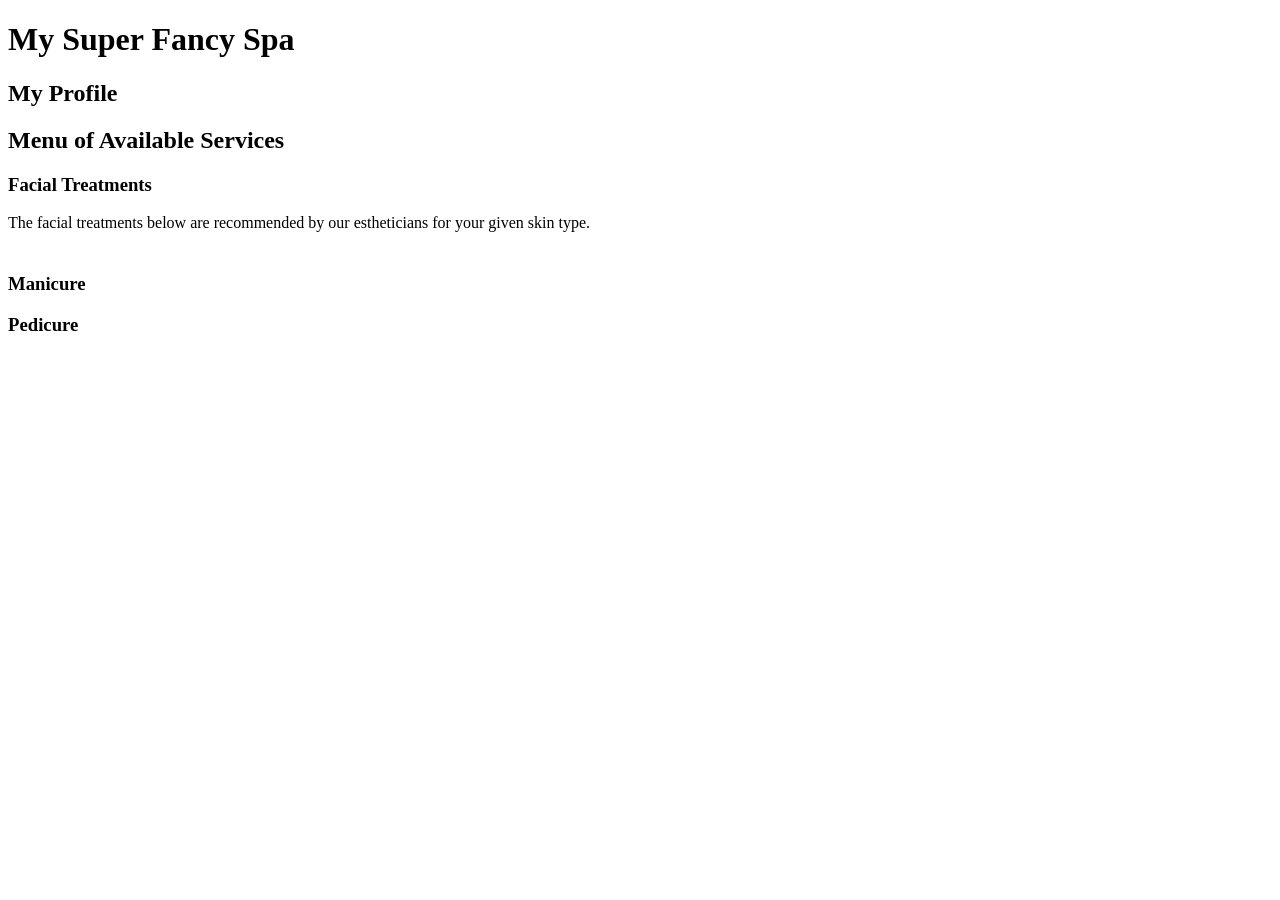
==== src/main/resources/templates/menu.html @ 987ab3f5 "Completed Studio Chptr 13: Spa Day; No Bonus." ====
<!DOCTYPE html>
<html lang="en" xmlns:th = "http://www.thymeleaf.org/">
<head>
    <meta charset="UTF-8" />
    <title>Spa Menu</title>
    <link href="../static/css/styles.css" th:href="@{/css/styles.css}" rel="stylesheet" />
</head>
<body>
<h1>My Super Fancy Spa</h1>

<!--    Studio 13.11.2 The Customer Profile - Add <h2> and 3 <p> tags for each form data value. -->
<div id = "clientProfile">
    <h2>My Profile</h2>
    <p th:text="${name}"></p>
    <p th:text="${skintype}"></p>
    <p th:text="${manipedi}"></p>
</div>

<!-- Studio 13.11.3 List All Appropriate Facial Treatments - Add <h2>, <p>, <h3>, <div> and <table> with rows <tr> and
 data cells <td> for the appropriateFacials values using th:block and th:each.-->
<div id = "servicesMenu">
    <h2>Menu of Available Services</h2>
    <div>
        <h3>Facial Treatments</h3>
        <p>The facial treatments below are recommended by our estheticians for your given skin type.</p>
    </div>
    <table>
        <th:block th:each="facial : ${appropriateFacials}">
            <tr>
                <td th:text="${facial}"></td>
            </tr>
        </th:block>
    </table>

<!--  Studio 13.11.4 Mani or Pedi? - Add <div>, <h3>, and th:if to determine value of manipedi == manicure or pedicure
 and display appropriate fragment, the <p th:fragment> from fragment.html file, using th:replace. -->
    <div th:if="${manipedi} == manicure">
        <h3>Manicure</h3>
        <p th:replace="fragments :: manicureDescription"></p>
    </div>
    <div th:if="${manipedi} == pedicure">
        <h3>Pedicure</h3>
        <p th:replace="fragments :: pedicureDescription"></p>
    </div>
</div>

</body>
</html>
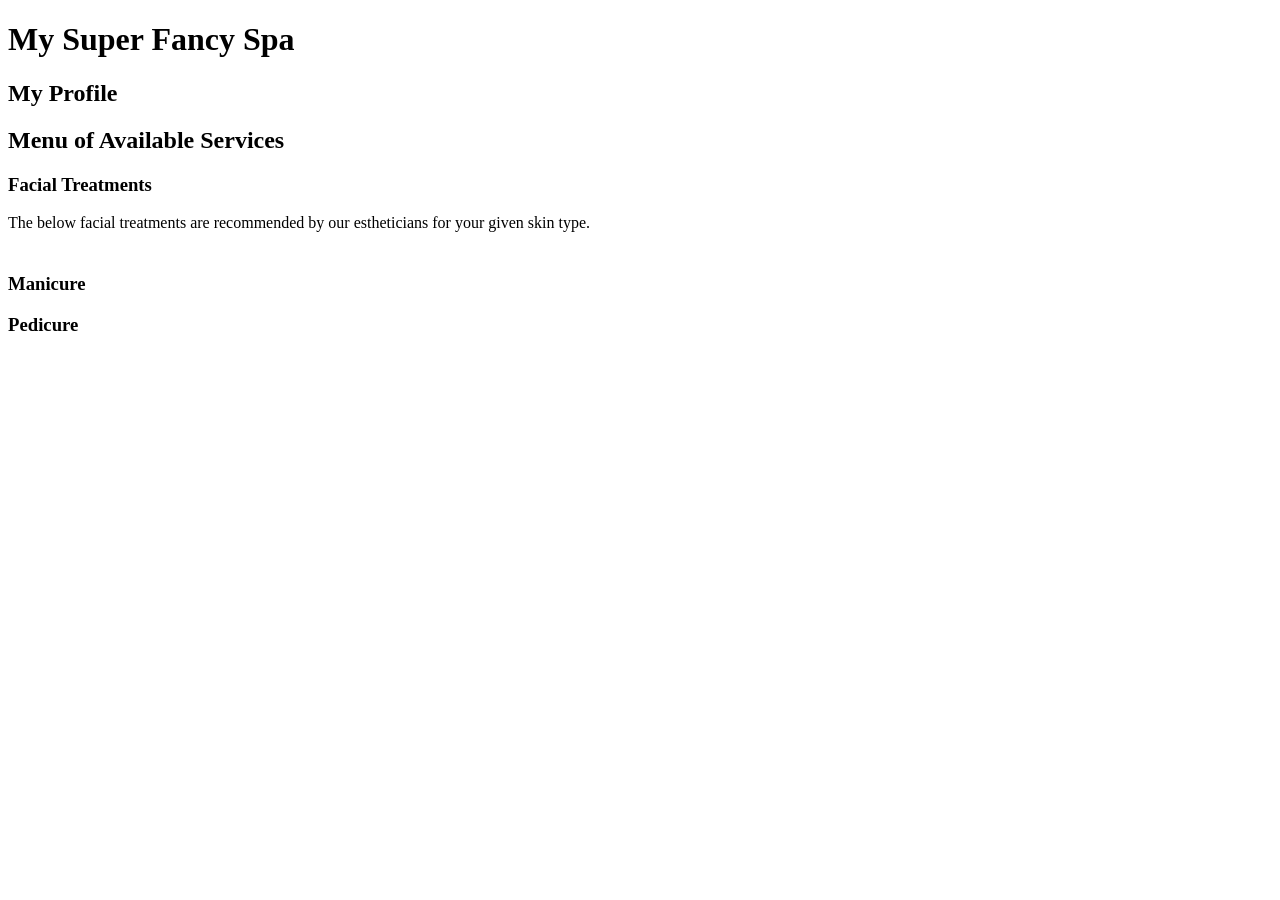
==== commit 6b899a47: "Completed Studio chapter 14: Spa User Sign-up, No Bonus" ====
--- a/src/main/resources/templates/menu.html
+++ b/src/main/resources/templates/menu.html
@@ -6,43 +6,35 @@
     <link href="../static/css/styles.css" th:href="@{/css/styles.css}" rel="stylesheet" />
 </head>
 <body>
+
 <h1>My Super Fancy Spa</h1>
-
-<!--    Studio 13.11.2 The Customer Profile - Add <h2> and 3 <p> tags for each form data value. -->
-<div id = "clientProfile">
-    <h2>My Profile</h2>
-    <p th:text="${name}"></p>
-    <p th:text="${skintype}"></p>
-    <p th:text="${manipedi}"></p>
-</div>
-
-<!-- Studio 13.11.3 List All Appropriate Facial Treatments - Add <h2>, <p>, <h3>, <div> and <table> with rows <tr> and
- data cells <td> for the appropriateFacials values using th:block and th:each.-->
-<div id = "servicesMenu">
-    <h2>Menu of Available Services</h2>
-    <div>
-        <h3>Facial Treatments</h3>
-        <p>The facial treatments below are recommended by our estheticians for your given skin type.</p>
+    <div id = "clientProfile">
+        <h2>My Profile</h2>
+        <p th:text = "${client.skinType}"></p>
+        <p th:text = "${client.nailService}"></p>
     </div>
-    <table>
-        <th:block th:each="facial : ${appropriateFacials}">
-            <tr>
-                <td th:text="${facial}"></td>
-            </tr>
-        </th:block>
-    </table>
-
-<!--  Studio 13.11.4 Mani or Pedi? - Add <div>, <h3>, and th:if to determine value of manipedi == manicure or pedicure
- and display appropriate fragment, the <p th:fragment> from fragment.html file, using th:replace. -->
-    <div th:if="${manipedi} == manicure">
-        <h3>Manicure</h3>
-        <p th:replace="fragments :: manicureDescription"></p>
+    <div id = "servicesMenu">
+        <h2>Menu of Available Services</h2>
+        <div>
+            <h3>Facial Treatments</h3>
+            <p>The below facial treatments are recommended by our estheticians for your given skin type.</p>
+            <table>
+                <th:block th:each = "facial : ${client.appropriateFacials}">
+                    <tr>
+                        <td th:text = "${facial}"></td>
+                    </tr>
+                </th:block>
+            </table>
+        </div>
+        <div th:if = "${client.nailService == 'manicure'}">
+            <h3>Manicure</h3>
+            <p th:replace =  "fragments :: manicureDescription"></p>
+        </div>
+        <div th:if = "${client.nailService == 'pedicure'}">
+            <h3>Pedicure</h3>
+            <p th:replace = "fragments :: pedicureDescription"></p>
+        </div>
     </div>
-    <div th:if="${manipedi} == pedicure">
-        <h3>Pedicure</h3>
-        <p th:replace="fragments :: pedicureDescription"></p>
-    </div>
-</div>
 
 </body>
 </html>
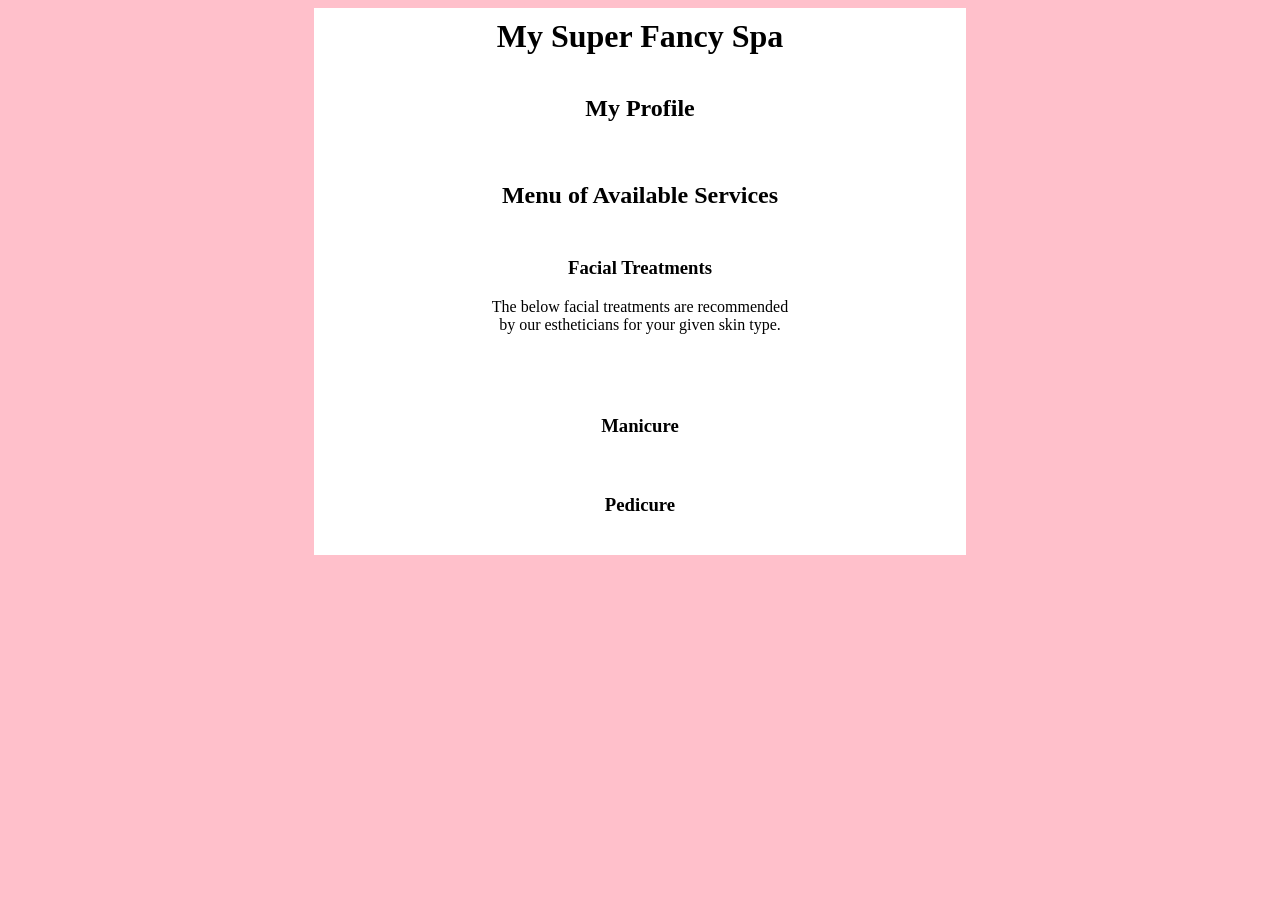
==== commit 3ce6618c: "Completed Chapter 15.6 Studio: Spa User Validation." ====
--- a/src/main/resources/templates/menu.html
+++ b/src/main/resources/templates/menu.html
@@ -8,33 +8,33 @@
 <body>
 
 <h1>My Super Fancy Spa</h1>
-    <div id = "clientProfile">
-        <h2>My Profile</h2>
-        <p th:text = "${client.skinType}"></p>
-        <p th:text = "${client.nailService}"></p>
+<div id = "clientProfile">
+    <h2>My Profile</h2>
+    <p th:text = "${client.skinType}"></p>
+    <p th:text = "${client.nailService}"></p>
+</div>
+<div id = "servicesMenu">
+    <h2>Menu of Available Services</h2>
+    <div>
+        <h3>Facial Treatments</h3>
+        <p>The below facial treatments are recommended by our estheticians for your given skin type.</p>
+        <table>
+            <th:block th:each = "facial : ${client.appropriateFacials}">
+                <tr>
+                    <td th:text = "${facial}"></td>
+                </tr>
+            </th:block>
+        </table>
     </div>
-    <div id = "servicesMenu">
-        <h2>Menu of Available Services</h2>
-        <div>
-            <h3>Facial Treatments</h3>
-            <p>The below facial treatments are recommended by our estheticians for your given skin type.</p>
-            <table>
-                <th:block th:each = "facial : ${client.appropriateFacials}">
-                    <tr>
-                        <td th:text = "${facial}"></td>
-                    </tr>
-                </th:block>
-            </table>
-        </div>
-        <div th:if = "${client.nailService == 'manicure'}">
-            <h3>Manicure</h3>
-            <p th:replace =  "fragments :: manicureDescription"></p>
-        </div>
-        <div th:if = "${client.nailService == 'pedicure'}">
-            <h3>Pedicure</h3>
-            <p th:replace = "fragments :: pedicureDescription"></p>
-        </div>
+    <div th:if = "${client.nailService == 'manicure'}">
+        <h3>Manicure</h3>
+        <p th:replace =  "fragments :: manicureDescription"></p>
     </div>
+    <div th:if = "${client.nailService == 'pedicure'}">
+        <h3>Pedicure</h3>
+        <p th:replace = "fragments :: pedicureDescription"></p>
+    </div>
+</div>
 
 </body>
 </html>
